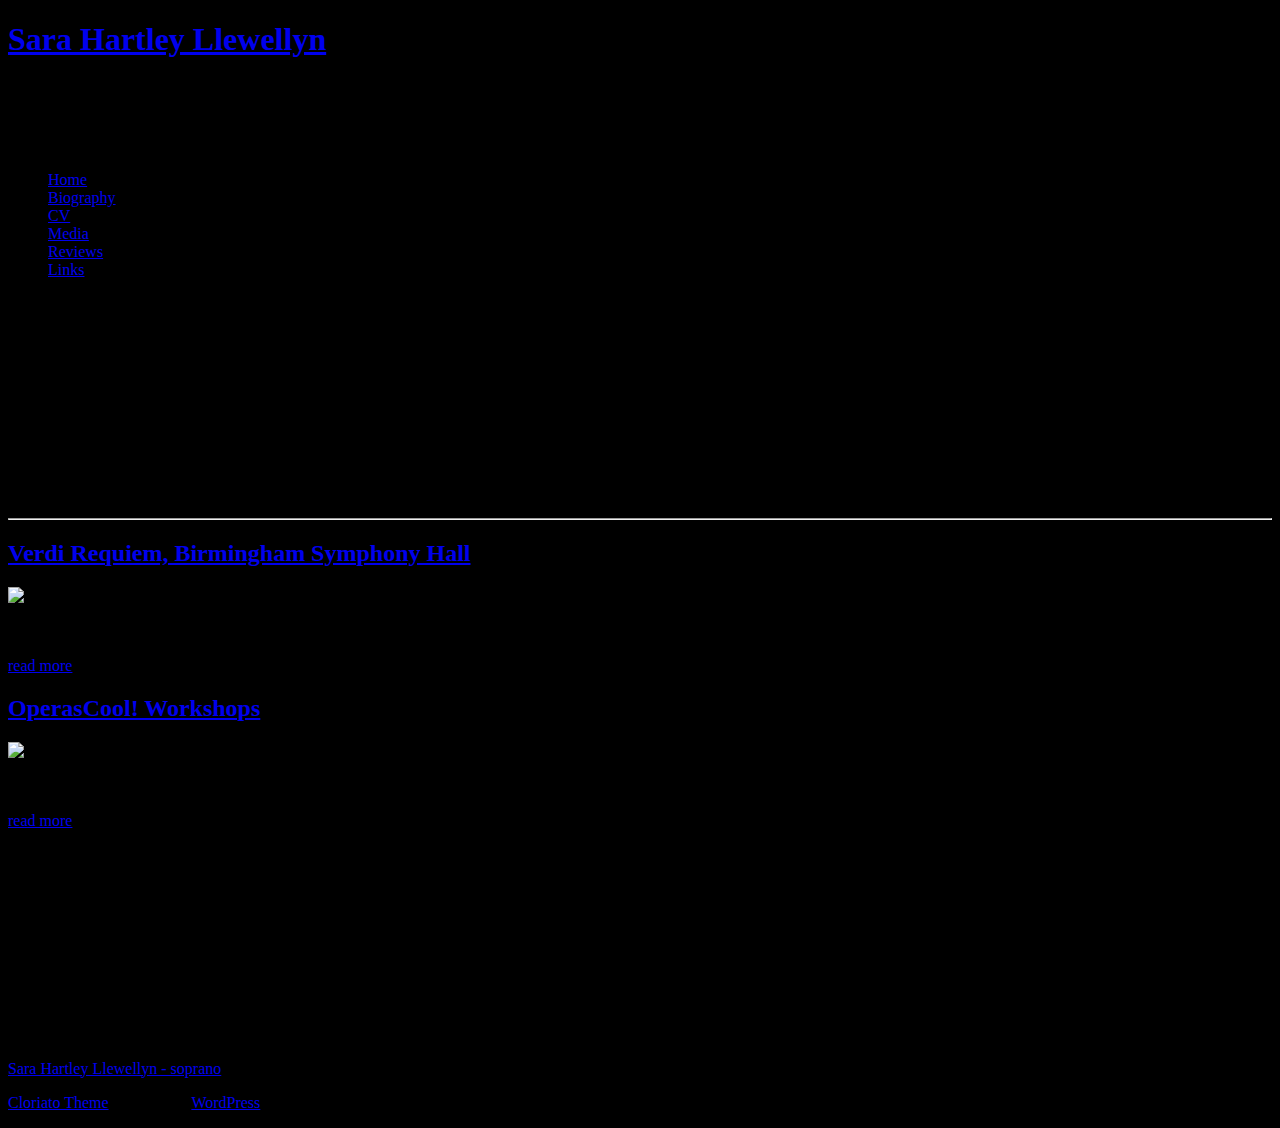
==== index.html @ 442b0eea "initial" ====
<!DOCTYPE html>
<html lang="en-US" prefix="og: http://ogp.me/ns#">
    <head>
        <meta charset="UTF-8" />
        <link rel="profile" href="http://gmpg.org/xfn/11" />
        <link rel="pingback" href="https://www.sarahartley.com/xmlrpc.php" />
        <link rel="stylesheet" type="text/css" media="all" href="https://www.sarahartley.com/wp-content/themes/cloriato-lite/style.css" />        
        <title>Sara Hartley Llewellyn - soprano</title>

<!-- This site is optimized with the Yoast SEO plugin v6.1.1 - https://yoa.st/1yg?utm_content=6.1.1 -->
<meta name="description" content="soprano"/>
<link rel="canonical" href="https://www.sarahartley.com/" />
<meta property="og:locale" content="en_US" />
<meta property="og:type" content="website" />
<meta property="og:title" content="Sara Hartley Llewellyn - soprano" />
<meta property="og:description" content="soprano" />
<meta property="og:url" content="https://www.sarahartley.com/" />
<meta property="og:site_name" content="Sara Hartley Llewellyn" />
<meta name="twitter:card" content="summary_large_image" />
<meta name="twitter:description" content="soprano" />
<meta name="twitter:title" content="Sara Hartley Llewellyn - soprano" />
<script type='application/ld+json'>{"@context":"http:\/\/schema.org","@type":"WebSite","@id":"#website","url":"https:\/\/www.sarahartley.com\/","name":"Sara Hartley Llewellyn","potentialAction":{"@type":"SearchAction","target":"https:\/\/www.sarahartley.com\/?s={search_term_string}","query-input":"required name=search_term_string"}}</script>
<!-- / Yoast SEO plugin. -->

<link rel='dns-prefetch' href='//s.w.org' />
<link rel="alternate" type="application/rss+xml" title="Sara Hartley Llewellyn &raquo; Feed" href="https://www.sarahartley.com/feed/" />
<link rel="alternate" type="application/rss+xml" title="Sara Hartley Llewellyn &raquo; Comments Feed" href="https://www.sarahartley.com/comments/feed/" />
		<script type="text/javascript">
			window._wpemojiSettings = {"baseUrl":"https:\/\/s.w.org\/images\/core\/emoji\/2.3\/72x72\/","ext":".png","svgUrl":"https:\/\/s.w.org\/images\/core\/emoji\/2.3\/svg\/","svgExt":".svg","source":{"concatemoji":"https:\/\/www.sarahartley.com\/wp-includes\/js\/wp-emoji-release.min.js?ver=4.9.2"}};
			!function(a,b,c){function d(a,b){var c=String.fromCharCode;l.clearRect(0,0,k.width,k.height),l.fillText(c.apply(this,a),0,0);var d=k.toDataURL();l.clearRect(0,0,k.width,k.height),l.fillText(c.apply(this,b),0,0);var e=k.toDataURL();return d===e}function e(a){var b;if(!l||!l.fillText)return!1;switch(l.textBaseline="top",l.font="600 32px Arial",a){case"flag":return!(b=d([55356,56826,55356,56819],[55356,56826,8203,55356,56819]))&&(b=d([55356,57332,56128,56423,56128,56418,56128,56421,56128,56430,56128,56423,56128,56447],[55356,57332,8203,56128,56423,8203,56128,56418,8203,56128,56421,8203,56128,56430,8203,56128,56423,8203,56128,56447]),!b);case"emoji":return b=d([55358,56794,8205,9794,65039],[55358,56794,8203,9794,65039]),!b}return!1}function f(a){var c=b.createElement("script");c.src=a,c.defer=c.type="text/javascript",b.getElementsByTagName("head")[0].appendChild(c)}var g,h,i,j,k=b.createElement("canvas"),l=k.getContext&&k.getContext("2d");for(j=Array("flag","emoji"),c.supports={everything:!0,everythingExceptFlag:!0},i=0;i<j.length;i++)c.supports[j[i]]=e(j[i]),c.supports.everything=c.supports.everything&&c.supports[j[i]],"flag"!==j[i]&&(c.supports.everythingExceptFlag=c.supports.everythingExceptFlag&&c.supports[j[i]]);c.supports.everythingExceptFlag=c.supports.everythingExceptFlag&&!c.supports.flag,c.DOMReady=!1,c.readyCallback=function(){c.DOMReady=!0},c.supports.everything||(h=function(){c.readyCallback()},b.addEventListener?(b.addEventListener("DOMContentLoaded",h,!1),a.addEventListener("load",h,!1)):(a.attachEvent("onload",h),b.attachEvent("onreadystatechange",function(){"complete"===b.readyState&&c.readyCallback()})),g=c.source||{},g.concatemoji?f(g.concatemoji):g.wpemoji&&g.twemoji&&(f(g.twemoji),f(g.wpemoji)))}(window,document,window._wpemojiSettings);
		</script>
		<style type="text/css">
img.wp-smiley,
img.emoji {
	display: inline !important;
	border: none !important;
	box-shadow: none !important;
	height: 1em !important;
	width: 1em !important;
	margin: 0 .07em !important;
	vertical-align: -0.1em !important;
	background: none !important;
	padding: 0 !important;
}
</style>
<script type='text/javascript' src='https://www.sarahartley.com/wp-includes/js/jquery/jquery.js?ver=1.12.4'></script>
<script type='text/javascript' src='https://www.sarahartley.com/wp-includes/js/jquery/jquery-migrate.min.js?ver=1.4.1'></script>
<script type='text/javascript' src='https://www.sarahartley.com/wp-content/themes/cloriato-lite/js/ddsmoothmenu.js?ver=4.9.2'></script>
<script type='text/javascript' src='https://www.sarahartley.com/wp-content/themes/cloriato-lite/js/custom.js?ver=4.9.2'></script>
<link rel='https://api.w.org/' href='https://www.sarahartley.com/wp-json/' />
<link rel="EditURI" type="application/rsd+xml" title="RSD" href="https://www.sarahartley.com/xmlrpc.php?rsd" />
<link rel="wlwmanifest" type="application/wlwmanifest+xml" href="https://www.sarahartley.com/wp-includes/wlwmanifest.xml" /> 
<meta name="generator" content="WordPress 4.9.2" />
<style type="text/css" id="custom-background-css">
body.custom-background { background-color: #000000; background-image: url("https://www.sarahartley.com/wp-content/themes/cloriato-lite/images/bodybg.png"); background-position: left top; background-size: auto; background-repeat: repeat; background-attachment: scroll; }
</style>
			<!-- Easy Columns 2.1.1 by Pat Friedl http://www.patrickfriedl.com -->
			<link rel="stylesheet" href="https://www.sarahartley.com/wp-content/plugins/easy-columns/css/easy-columns.css" type="text/css" media="screen, projection" />
					<style type="text/css" id="wp-custom-css">
			.footer-content .footer-glow {
    background:#000000;
    margin:0 auto;
    height:41px;
}

.footer-content .footer_wrap {
    background:#000000;
    margin:0 auto;
    padding-top:30px;
    width:1040px;
}

.conference {display: none;}

#searchform {display: none;}		</style>
	    </head>
    <body  class="home blog custom-background" >
        <div class="top_cornor"></div>
        <div class="body-content">
            <!--Start Container-->
            <div class="container_24">
                <!--Start Header Wrapper-->
                <div class="grid_24 header_wrapper">
                    <!--Start Header-->
                    <div class="header">
                        <div class="grid_14 alpha">
                            <div class="logo"> 
                                                                    <hgroup>
                                        <h1 class="site-title"><a href="https://www.sarahartley.com/" title="Sara Hartley Llewellyn" rel="home">Sara Hartley Llewellyn</a></h1>
                                        <h4 class="site-description">soprano</h4>
                                    </hgroup>
                                                            </div>
                        </div>
                        <div class="grid_10 omega">
                            <div class="top_right_bar">
                                <ul class="social_logos">
                                                                            <li class="facebook"><a href="http://www.facebook.com/sara.hartley.llewellyn"><span></span></a></li>
                                                                                                                                                                                        <li class="twitter"><a href="https://twitter.com/HartleyVoices"><span></span></a></li>
                                                                    </ul>
                                <form role="search" method="get" id="searchform" action="https://www.sarahartley.com/">
  <div>
    <input type="text" onfocus="if (this.value == 'Search') {this.value = '';}" onblur="if (this.value == '') {this.value = 'Search';}"  value="Search" name="s" id="s" />
    <input type="submit" id="searchsubmit" value="" />
  </div>
</form>
                            </div>
                        </div>
                        <div class="clear"></div>
                        <!--Start Menu wrapper-->
                        <div class="menu_wrapper">
                            <!--Start menu-div-->
                            <div id="menu" class="menu-menu-1-container"><ul id="menu-menu-1" class="ddsmoothmenu"><li id="menu-item-197" class="menu-item menu-item-type-custom menu-item-object-custom menu-item-197"><a href="http://sarahartley.com/">Home</a></li>
<li id="menu-item-198" class="menu-item menu-item-type-post_type menu-item-object-page menu-item-198"><a href="https://www.sarahartley.com/biography/">Biography</a></li>
<li id="menu-item-199" class="menu-item menu-item-type-post_type menu-item-object-page menu-item-199"><a href="https://www.sarahartley.com/cv/">CV</a></li>
<li id="menu-item-295" class="menu-item menu-item-type-post_type menu-item-object-page menu-item-295"><a href="https://www.sarahartley.com/media/">Media</a></li>
<li id="menu-item-203" class="menu-item menu-item-type-post_type menu-item-object-page menu-item-203"><a href="https://www.sarahartley.com/reviews/">Reviews</a></li>
<li id="menu-item-205" class="menu-item menu-item-type-post_type menu-item-object-page menu-item-205"><a href="https://www.sarahartley.com/links/">Links</a></li>
</ul></div>                            <!--End menu-div-->
                        </div>
                        <!--End Menu wrapper-->
                    </div>
                    <!--End Header-->
                </div>
                <!--End Header Wrapper-->
                <div class="clear"></div>
<!--Start Slider Wrapper-->
<div class="grid_24 slider_wrapper">
  <!--Start Slider-->
  <div id="slides">
    <div class="slide slides_container"  >
      <!--Start Slider-->
      <div>
                <img  src="http://sarahartley.com/wp-content/uploads/2018/01/Sara_Hartley_Llewellyn_collage950-350.jpg" alt=""/>
                <div class="caption conference">
                    <h2><a href="#">Single Click Install Wordpress Theme</a></h2>
                              <p>Get Your Whole Site ready in an Instant. Just Upload the Theme and Press the Activate Button, Your whole site would be loaded with all the Dummy Content and all.</p>
                  </div>
      </div>
      <!--End Slider-->
    </div>
  </div>
  <!--End Slider-->
</div>
<!--End Slider Wrapper-->
<div class="clear"></div>
<!--Start Home content wrapper-->
<div class="grid_24 home_content_wrapper">
  <!--Start home content-->
  <div class="home_content">
    <div class="home_text">
            <center><h1>A vibrant, confident and energetic soprano with “a uniquely beautiful timbre and flexibility”, </h1></center>
                  <center><p>Sara&#039;s voice can be described as lyric with an impressive and firmly grounded range of coloratura and dramatic qualities. She has a Bachelor’s Degree in Vocal Performance from St Olaf College in Minnesota, cum laude, and a Master’s Degree in Vocal Performance with Departmental Distinction from the San Francisco Conservatory of Music, where she studied with the talented mezzo and vocal department chair Wendy Hillhouse.

Her operatic soprano lead roles include that of Suor Angelica, in the title role of this Puccini opera for the Festi’Val de Musique Valois in Provence, France in 2017...</p></center>
          </div>
  </div>
  <!--End home content-->
  <hr/>
  <div class="clear"></div>
  <!--Start Feature content-->
  <div class="feature_content">
    <div class="two_third feature_box">
      <div class="feature_inner">
                <h2><a href="https://www.youtube.com/watch?v=Yk18UqVKGbg">Verdi Requiem, Birmingham Symphony Hall</a></h2>
           
                <img class="feature_image" src="http://sarahartley.com/wp-content/uploads/2018/01/Verdi-Requiem-Performance-e1516036201318.png"/>
                
                <p>Soprano soloist, click link below for video</p>
                <a href="https://www.youtube.com/watch?v=Yk18UqVKGbg" class="read_more">read more</a>
        </div>
    </div>
    <div class="one_third last">
      <div class="feature_inner right">
                <h2><a href="http://operascool.org/">OperasCool! Workshops</a></h2>
           
                 <img class="feature_image" src="http://sarahartley.com/wp-content/uploads/2013/04/OperasCool_124sm.jpg"/>
                        <p>Using scenes from a variety of operas we involve the children in the journey of discovering their stories and the wonderful music. </p>
        <a href="http://operascool.org/" class="read_more">read more</a>
         </div>
    </div> 
  </div>
  <!--End Feature content-->
</div>
<!--End home content wrapper-->
<div class="clear"></div>
</div>
<!--End Container-->
<!--Start Footer Bg-->
<div class="footer-content">
    <div class="footer_wrap">
        <!--Start Container-->
        <div class="container_24">
            <!--Start Footer wrapper-->
            <div class="grid_24 footer_wrapper">
                <!--Start Footer-->
                <div class="footer">
                    <!--Start Footer widget-->
                    <div class="footer_widget">
  <div class="grid_8 alpha">
    <div class="widget_inner">
            <h3>Soprano Soloist</h3>			<div class="textwidget"></div>
		          </div>
  </div>
  <div class="grid_8">
    <div class="widget_inner lebo">
            <h3>. . . . . . . . . . . . .</h3>			<div class="textwidget"></div>
		          </div>
  </div>
  <div class="grid_8 omega">
    <div class="widget_inner lebo last">
            <h3>0207 096 1637</h3>			<div class="textwidget">sara.hartley.llewellyn@gmail.com</div>
		          </div>
  </div>
</div>
<div class="clear"></div>
                    <!--End Footer Widget-->
                </div>
                <!--End Footer-->
            </div>
            <div class="clear"></div>
            <!--End Footer wrapper-->
        </div>
        <div class="clear"></div>
        <!--End Container-->
        <div class="footer-glow"></div>
    </div>
</div>
</div>
<div class="footer-space"></div>
<div class="footer_title">
    <a class="description" href="https://www.sarahartley.com/">Sara Hartley Llewellyn -
        soprano    </a>
    <p class="back_link"><a href="https://www.inkthemes.com/market/wordpress-charity-theme/" rel="nofollow">Cloriato Theme</a> powered by <a href="http://www.wordpress.org/">WordPress</a></p>
</div>
<script type='text/javascript' src='https://www.sarahartley.com/wp-includes/js/wp-embed.min.js?ver=4.9.2'></script>
</body></html>
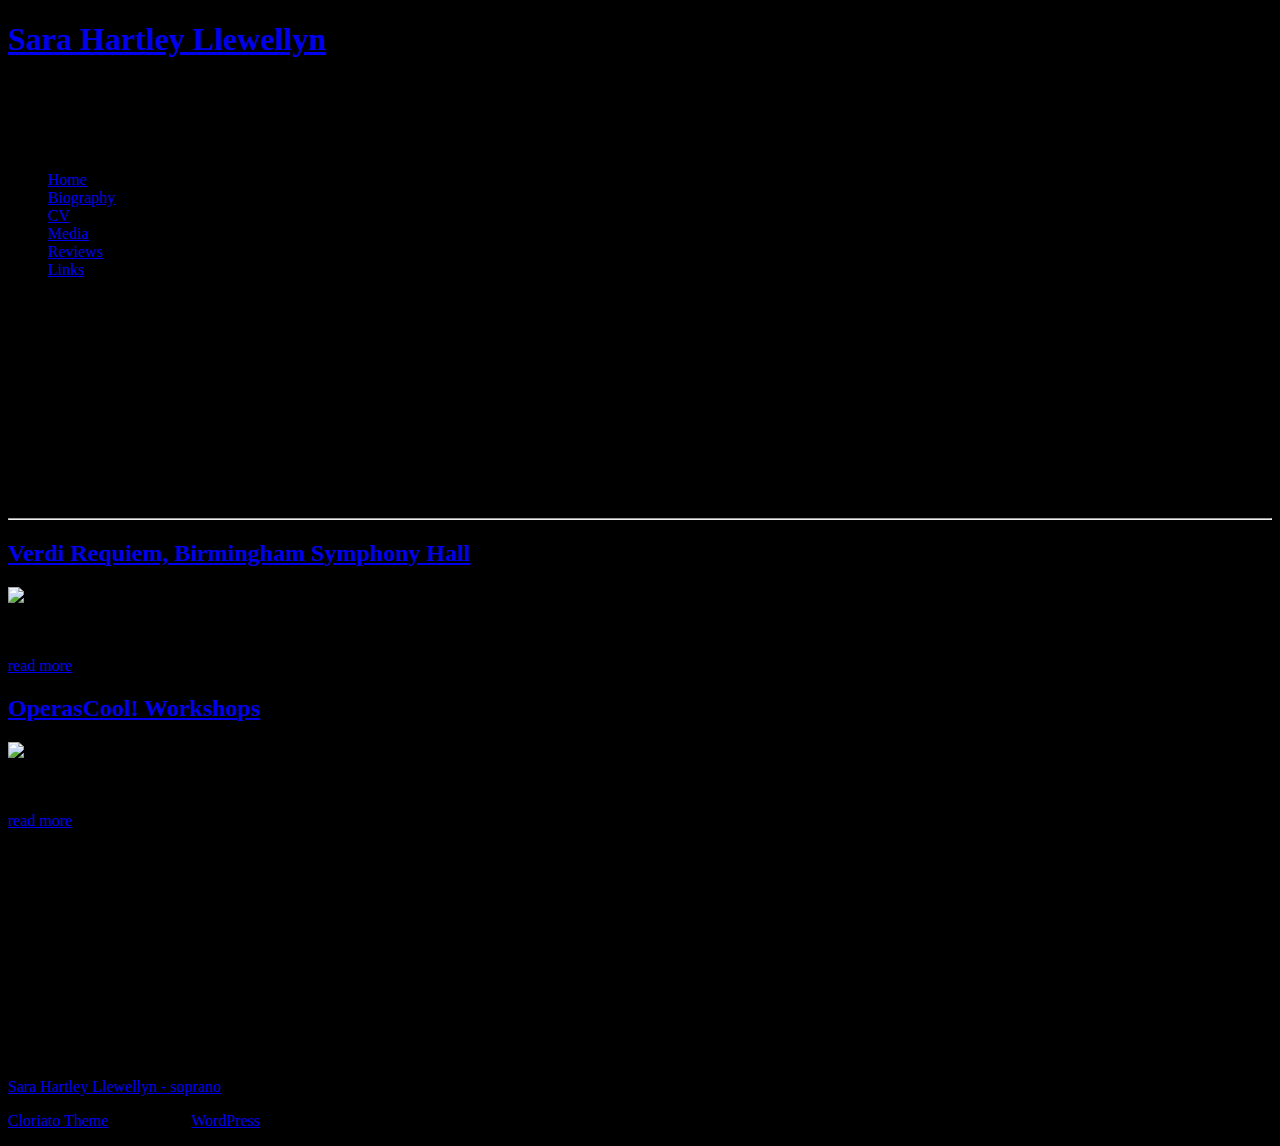
==== commit 3b41038c: "text update" ====
--- a/index.html
+++ b/index.html
@@ -7,7 +7,7 @@
         <link rel="stylesheet" type="text/css" media="all" href="https://www.sarahartley.com/wp-content/themes/cloriato-lite/style.css" />        
         <title>Sara Hartley Llewellyn - soprano</title>
 
-<!-- This site is optimized with the Yoast SEO plugin v6.1.1 - https://yoa.st/1yg?utm_content=6.1.1 -->
+<!-- This site is optimized with the Yoast SEO plugin v10.1.2 - https://yoast.com/wordpress/plugins/seo/ -->
 <meta name="description" content="soprano"/>
 <link rel="canonical" href="https://www.sarahartley.com/" />
 <meta property="og:locale" content="en_US" />
@@ -19,15 +19,15 @@
 <meta name="twitter:card" content="summary_large_image" />
 <meta name="twitter:description" content="soprano" />
 <meta name="twitter:title" content="Sara Hartley Llewellyn - soprano" />
-<script type='application/ld+json'>{"@context":"http:\/\/schema.org","@type":"WebSite","@id":"#website","url":"https:\/\/www.sarahartley.com\/","name":"Sara Hartley Llewellyn","potentialAction":{"@type":"SearchAction","target":"https:\/\/www.sarahartley.com\/?s={search_term_string}","query-input":"required name=search_term_string"}}</script>
+<script type='application/ld+json'>{"@context":"https://schema.org","@type":"WebSite","@id":"https://www.sarahartley.com/#website","url":"https://www.sarahartley.com/","name":"Sara Hartley Llewellyn","potentialAction":{"@type":"SearchAction","target":"https://www.sarahartley.com/?s={search_term_string}","query-input":"required name=search_term_string"}}</script>
 <!-- / Yoast SEO plugin. -->
 
 <link rel='dns-prefetch' href='//s.w.org' />
 <link rel="alternate" type="application/rss+xml" title="Sara Hartley Llewellyn &raquo; Feed" href="https://www.sarahartley.com/feed/" />
 <link rel="alternate" type="application/rss+xml" title="Sara Hartley Llewellyn &raquo; Comments Feed" href="https://www.sarahartley.com/comments/feed/" />
 		<script type="text/javascript">
-			window._wpemojiSettings = {"baseUrl":"https:\/\/s.w.org\/images\/core\/emoji\/2.3\/72x72\/","ext":".png","svgUrl":"https:\/\/s.w.org\/images\/core\/emoji\/2.3\/svg\/","svgExt":".svg","source":{"concatemoji":"https:\/\/www.sarahartley.com\/wp-includes\/js\/wp-emoji-release.min.js?ver=4.9.2"}};
-			!function(a,b,c){function d(a,b){var c=String.fromCharCode;l.clearRect(0,0,k.width,k.height),l.fillText(c.apply(this,a),0,0);var d=k.toDataURL();l.clearRect(0,0,k.width,k.height),l.fillText(c.apply(this,b),0,0);var e=k.toDataURL();return d===e}function e(a){var b;if(!l||!l.fillText)return!1;switch(l.textBaseline="top",l.font="600 32px Arial",a){case"flag":return!(b=d([55356,56826,55356,56819],[55356,56826,8203,55356,56819]))&&(b=d([55356,57332,56128,56423,56128,56418,56128,56421,56128,56430,56128,56423,56128,56447],[55356,57332,8203,56128,56423,8203,56128,56418,8203,56128,56421,8203,56128,56430,8203,56128,56423,8203,56128,56447]),!b);case"emoji":return b=d([55358,56794,8205,9794,65039],[55358,56794,8203,9794,65039]),!b}return!1}function f(a){var c=b.createElement("script");c.src=a,c.defer=c.type="text/javascript",b.getElementsByTagName("head")[0].appendChild(c)}var g,h,i,j,k=b.createElement("canvas"),l=k.getContext&&k.getContext("2d");for(j=Array("flag","emoji"),c.supports={everything:!0,everythingExceptFlag:!0},i=0;i<j.length;i++)c.supports[j[i]]=e(j[i]),c.supports.everything=c.supports.everything&&c.supports[j[i]],"flag"!==j[i]&&(c.supports.everythingExceptFlag=c.supports.everythingExceptFlag&&c.supports[j[i]]);c.supports.everythingExceptFlag=c.supports.everythingExceptFlag&&!c.supports.flag,c.DOMReady=!1,c.readyCallback=function(){c.DOMReady=!0},c.supports.everything||(h=function(){c.readyCallback()},b.addEventListener?(b.addEventListener("DOMContentLoaded",h,!1),a.addEventListener("load",h,!1)):(a.attachEvent("onload",h),b.attachEvent("onreadystatechange",function(){"complete"===b.readyState&&c.readyCallback()})),g=c.source||{},g.concatemoji?f(g.concatemoji):g.wpemoji&&g.twemoji&&(f(g.twemoji),f(g.wpemoji)))}(window,document,window._wpemojiSettings);
+			window._wpemojiSettings = {"baseUrl":"https:\/\/s.w.org\/images\/core\/emoji\/11.2.0\/72x72\/","ext":".png","svgUrl":"https:\/\/s.w.org\/images\/core\/emoji\/11.2.0\/svg\/","svgExt":".svg","source":{"concatemoji":"https:\/\/www.sarahartley.com\/wp-includes\/js\/wp-emoji-release.min.js?ver=5.1.4"}};
+			!function(a,b,c){function d(a,b){var c=String.fromCharCode;l.clearRect(0,0,k.width,k.height),l.fillText(c.apply(this,a),0,0);var d=k.toDataURL();l.clearRect(0,0,k.width,k.height),l.fillText(c.apply(this,b),0,0);var e=k.toDataURL();return d===e}function e(a){var b;if(!l||!l.fillText)return!1;switch(l.textBaseline="top",l.font="600 32px Arial",a){case"flag":return!(b=d([55356,56826,55356,56819],[55356,56826,8203,55356,56819]))&&(b=d([55356,57332,56128,56423,56128,56418,56128,56421,56128,56430,56128,56423,56128,56447],[55356,57332,8203,56128,56423,8203,56128,56418,8203,56128,56421,8203,56128,56430,8203,56128,56423,8203,56128,56447]),!b);case"emoji":return b=d([55358,56760,9792,65039],[55358,56760,8203,9792,65039]),!b}return!1}function f(a){var c=b.createElement("script");c.src=a,c.defer=c.type="text/javascript",b.getElementsByTagName("head")[0].appendChild(c)}var g,h,i,j,k=b.createElement("canvas"),l=k.getContext&&k.getContext("2d");for(j=Array("flag","emoji"),c.supports={everything:!0,everythingExceptFlag:!0},i=0;i<j.length;i++)c.supports[j[i]]=e(j[i]),c.supports.everything=c.supports.everything&&c.supports[j[i]],"flag"!==j[i]&&(c.supports.everythingExceptFlag=c.supports.everythingExceptFlag&&c.supports[j[i]]);c.supports.everythingExceptFlag=c.supports.everythingExceptFlag&&!c.supports.flag,c.DOMReady=!1,c.readyCallback=function(){c.DOMReady=!0},c.supports.everything||(h=function(){c.readyCallback()},b.addEventListener?(b.addEventListener("DOMContentLoaded",h,!1),a.addEventListener("load",h,!1)):(a.attachEvent("onload",h),b.attachEvent("onreadystatechange",function(){"complete"===b.readyState&&c.readyCallback()})),g=c.source||{},g.concatemoji?f(g.concatemoji):g.wpemoji&&g.twemoji&&(f(g.twemoji),f(g.wpemoji)))}(window,document,window._wpemojiSettings);
 		</script>
 		<style type="text/css">
 img.wp-smiley,
@@ -43,18 +43,19 @@
 	padding: 0 !important;
 }
 </style>
+	<link rel='stylesheet' id='wp-block-library-css'  href='https://www.sarahartley.com/wp-includes/css/dist/block-library/style.min.css?ver=5.1.4' type='text/css' media='all' />
 <script type='text/javascript' src='https://www.sarahartley.com/wp-includes/js/jquery/jquery.js?ver=1.12.4'></script>
 <script type='text/javascript' src='https://www.sarahartley.com/wp-includes/js/jquery/jquery-migrate.min.js?ver=1.4.1'></script>
-<script type='text/javascript' src='https://www.sarahartley.com/wp-content/themes/cloriato-lite/js/ddsmoothmenu.js?ver=4.9.2'></script>
-<script type='text/javascript' src='https://www.sarahartley.com/wp-content/themes/cloriato-lite/js/custom.js?ver=4.9.2'></script>
+<script type='text/javascript' src='https://www.sarahartley.com/wp-content/themes/cloriato-lite/js/ddsmoothmenu.js?ver=5.1.4'></script>
+<script type='text/javascript' src='https://www.sarahartley.com/wp-content/themes/cloriato-lite/js/custom.js?ver=5.1.4'></script>
 <link rel='https://api.w.org/' href='https://www.sarahartley.com/wp-json/' />
 <link rel="EditURI" type="application/rsd+xml" title="RSD" href="https://www.sarahartley.com/xmlrpc.php?rsd" />
 <link rel="wlwmanifest" type="application/wlwmanifest+xml" href="https://www.sarahartley.com/wp-includes/wlwmanifest.xml" /> 
-<meta name="generator" content="WordPress 4.9.2" />
+<meta name="generator" content="WordPress 5.1.4" />
 <style type="text/css" id="custom-background-css">
-body.custom-background { background-color: #000000; background-image: url("https://www.sarahartley.com/wp-content/themes/cloriato-lite/images/bodybg.png"); background-position: left top; background-size: auto; background-repeat: repeat; background-attachment: scroll; }
+body.custom-background { background-color: #000000; }
 </style>
-			<!-- Easy Columns 2.1.1 by Pat Friedl http://www.patrickfriedl.com -->
+				<!-- Easy Columns 2.1.1 by Pat Friedl http://www.patrickfriedl.com -->
 			<link rel="stylesheet" href="https://www.sarahartley.com/wp-content/plugins/easy-columns/css/easy-columns.css" type="text/css" media="screen, projection" />
 					<style type="text/css" id="wp-custom-css">
 			.footer-content .footer-glow {
@@ -73,7 +74,7 @@
 .conference {display: none;}
 
 #searchform {display: none;}		</style>
-	    </head>
+		    </head>
     <body  class="home blog custom-background" >
         <div class="top_cornor"></div>
         <div class="body-content">
@@ -94,7 +95,7 @@
                         <div class="grid_10 omega">
                             <div class="top_right_bar">
                                 <ul class="social_logos">
-                                                                            <li class="facebook"><a href="http://www.facebook.com/sara.hartley.llewellyn"><span></span></a></li>
+                                                                            <li class="facebook"><a href="https://www.facebook.com/sara.hartley.llewellyn"><span></span></a></li>
                                                                                                                                                                                         <li class="twitter"><a href="https://twitter.com/HartleyVoices"><span></span></a></li>
                                                                     </ul>
                                 <form role="search" method="get" id="searchform" action="https://www.sarahartley.com/">
@@ -130,7 +131,7 @@
     <div class="slide slides_container"  >
       <!--Start Slider-->
       <div>
-                <img  src="http://sarahartley.com/wp-content/uploads/2018/01/Sara_Hartley_Llewellyn_collage950-350.jpg" alt=""/>
+                <img  src="https://www.sarahartley.com/wp-content/uploads/2019/04/Sara-Hartley-Llewellyn-collage.jpg" alt=""/>
                 <div class="caption conference">
                     <h2><a href="#">Single Click Install Wordpress Theme</a></h2>
                               <p>Get Your Whole Site ready in an Instant. Just Upload the Theme and Press the Activate Button, Your whole site would be loaded with all the Dummy Content and all.</p>
@@ -148,10 +149,8 @@
   <!--Start home content-->
   <div class="home_content">
     <div class="home_text">
-            <center><h1>A vibrant, confident and energetic soprano with “a uniquely beautiful timbre and flexibility”, </h1></center>
-                  <center><p>Sara&#039;s voice can be described as lyric with an impressive and firmly grounded range of coloratura and dramatic qualities. She has a Bachelor’s Degree in Vocal Performance from St Olaf College in Minnesota, cum laude, and a Master’s Degree in Vocal Performance with Departmental Distinction from the San Francisco Conservatory of Music, where she studied with the talented mezzo and vocal department chair Wendy Hillhouse.
-
-Her operatic soprano lead roles include that of Suor Angelica, in the title role of this Puccini opera for the Festi’Val de Musique Valois in Provence, France in 2017...</p></center>
+            <center><h1>A vibrant, confident and energetic soprano with “a uniquely beautiful timbre and flexibility”</h1></center>
+                  <center><p>Sara&#039;s voice can be described as lyric with an impressive and firmly grounded range of coloratura and dramatic qualities. She has a Master’s Degree in Vocal Performance with Departmental Distinction from the San Francisco Conservatory of Music, where she studied with the talented mezzo and vocal department chair Wendy Hillhouse and a Bachelor’s Degree in Vocal Performance from St Olaf College in Minnesota, cum laude. Her operatic soprano lead roles include Suor Angelica, in the title role of this Puccini opera for the Festi’Val de Musique Valois in Provence in 2017 and the lead role of Mrs Waters in Ethel Smyth&#039;s &#039;The Boatswain&#039;s Mate&#039; with St Albans Chamber Opera, 2019. Upcoming engagements include the role of Pamina in 2021 with SACO.</p></center>
           </div>
   </div>
   <!--End home content-->
@@ -163,7 +162,7 @@
       <div class="feature_inner">
                 <h2><a href="https://www.youtube.com/watch?v=Yk18UqVKGbg">Verdi Requiem, Birmingham Symphony Hall</a></h2>
            
-                <img class="feature_image" src="http://sarahartley.com/wp-content/uploads/2018/01/Verdi-Requiem-Performance-e1516036201318.png"/>
+                <img class="feature_image" src="https://www.sarahartley.com/wp-content/uploads/2018/01/Verdi-Requiem-Performance-e1516036201318.png"/>
                 
                 <p>Soprano soloist, click link below for video</p>
                 <a href="https://www.youtube.com/watch?v=Yk18UqVKGbg" class="read_more">read more</a>
@@ -171,11 +170,11 @@
     </div>
     <div class="one_third last">
       <div class="feature_inner right">
-                <h2><a href="http://operascool.org/">OperasCool! Workshops</a></h2>
+                <h2><a href="https://operascool.org/">OperasCool! Workshops</a></h2>
            
-                 <img class="feature_image" src="http://sarahartley.com/wp-content/uploads/2013/04/OperasCool_124sm.jpg"/>
-                        <p>Using scenes from a variety of operas we involve the children in the journey of discovering their stories and the wonderful music. </p>
-        <a href="http://operascool.org/" class="read_more">read more</a>
+                 <img class="feature_image" src="https://www.sarahartley.com/wp-content/uploads/2018/01/OperasCool_124sm.jpg"/>
+                        <p>Using scenes from a variety of operas we involve the children in the journey of discovering their stories and the wonderful music.</p>
+        <a href="https://operascool.org/" class="read_more">read more</a>
          </div>
     </div> 
   </div>
@@ -203,12 +202,13 @@
   </div>
   <div class="grid_8">
     <div class="widget_inner lebo">
-            <h3>. . . . . . . . . . . . .</h3>			<div class="textwidget"></div>
+            <h3>0207 096 1637</h3>			<div class="textwidget"><p>sara.hartley.llewellyn@gmail.com</p>
+</div>
 		          </div>
   </div>
   <div class="grid_8 omega">
     <div class="widget_inner lebo last">
-            <h3>0207 096 1637</h3>			<div class="textwidget">sara.hartley.llewellyn@gmail.com</div>
+            <h3>. . . . . . . . . . . . . . . . .</h3>			<div class="textwidget"></div>
 		          </div>
   </div>
 </div>
@@ -232,5 +232,5 @@
         soprano    </a>
     <p class="back_link"><a href="https://www.inkthemes.com/market/wordpress-charity-theme/" rel="nofollow">Cloriato Theme</a> powered by <a href="http://www.wordpress.org/">WordPress</a></p>
 </div>
-<script type='text/javascript' src='https://www.sarahartley.com/wp-includes/js/wp-embed.min.js?ver=4.9.2'></script>
+<script type='text/javascript' src='https://www.sarahartley.com/wp-includes/js/wp-embed.min.js?ver=5.1.4'></script>
 </body></html>